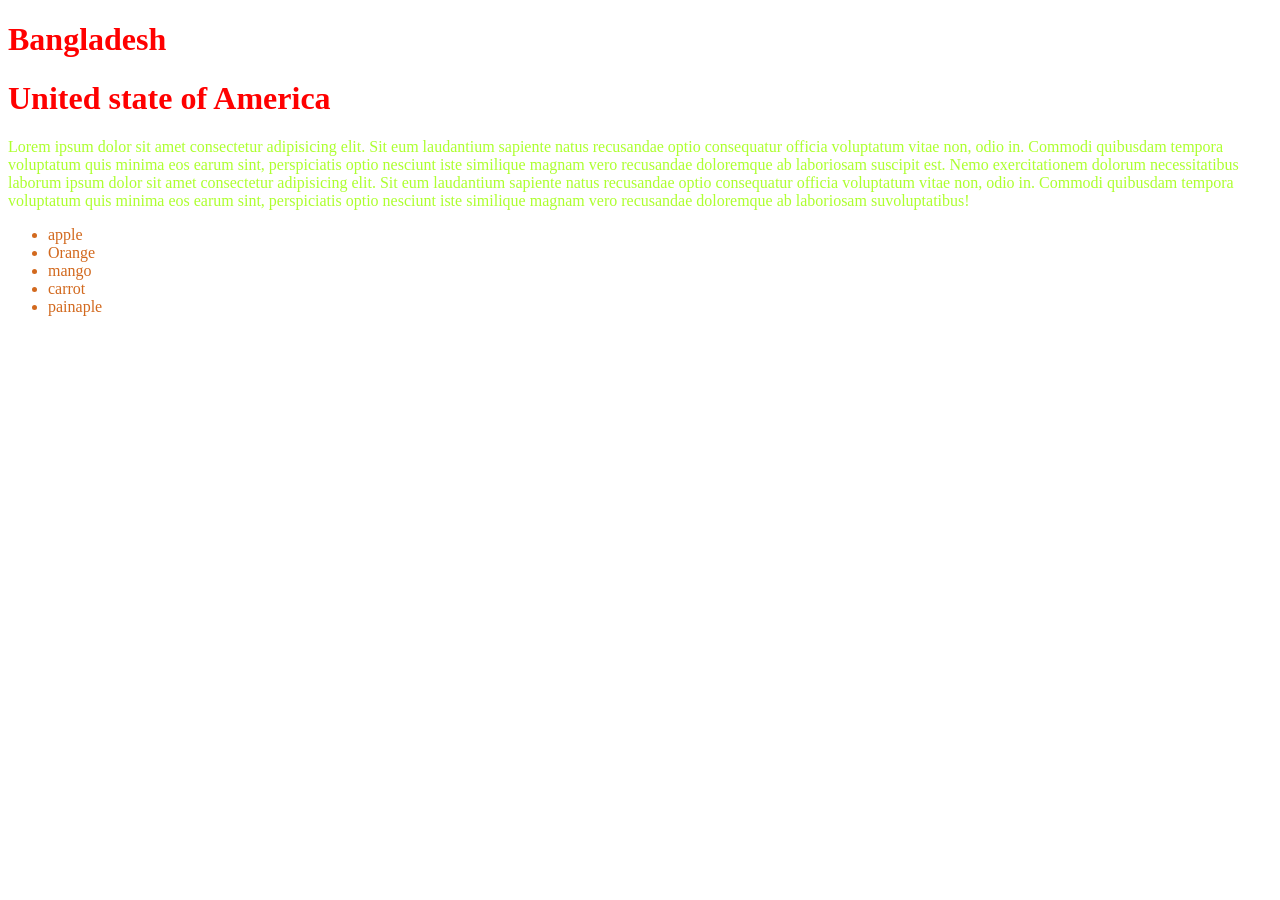
==== DOM TOUR/index.html @ 86f29ee5 "DOM practice" ====
<!DOCTYPE html>
<html lang="en">
<head>
    <meta charset="UTF-8">
    <meta name="viewport" content="width=device-width, initial-scale=1.0">
    <link rel="stylesheet" href="./css/style.css">
    <title>DOM Tour</title>
</head>
<body>
   <header>
         <h1>Bangladesh</h1>
         <h1>United state of America</h1>
   </header>
   <main>
    <p>Lorem ipsum dolor sit amet consectetur adipisicing elit. Sit eum laudantium sapiente natus recusandae optio consequatur officia voluptatum vitae non, odio in. Commodi quibusdam tempora voluptatum quis minima eos earum sint, perspiciatis optio nesciunt iste similique magnam vero recusandae doloremque ab laboriosam suscipit est. Nemo exercitationem dolorum necessitatibus laborum ipsum dolor sit amet consectetur adipisicing elit. Sit eum laudantium sapiente natus recusandae optio consequatur officia voluptatum vitae non, odio in. Commodi quibusdam tempora voluptatum quis minima eos earum sint, perspiciatis optio nesciunt iste similique magnam vero recusandae doloremque ab laboriosam suvoluptatibus!</p>

    <ul>
        <li>apple</li>
        <li>Orange</li>
        <li>mango</li>
        <li>carrot</li>
        <li>painaple</li>
    </ul>

   </main>
    
   <script src="./Js/dom1st.js"></script>
</body>
</html>
---- DOM TOUR/css/style.css ----
h1{
    color: red;
}

p{
    color: greenyellow;
}

ul li{
    color: chocolate;
}
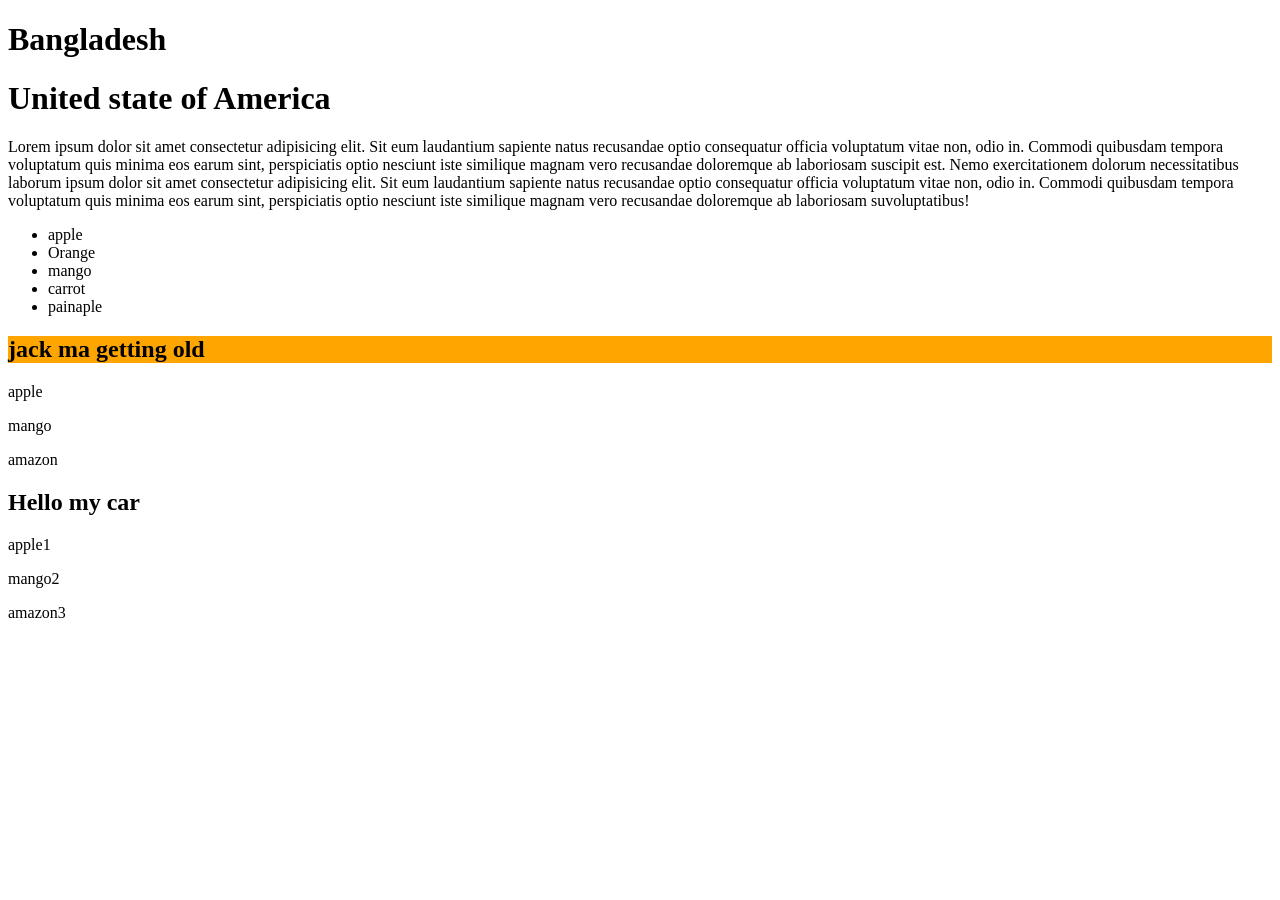
==== commit 8bd9d410: "dom practice" ====
--- a/DOM TOUR/index.html
+++ b/DOM TOUR/index.html
@@ -22,6 +22,20 @@
         <li>painaple</li>
     </ul>
 
+
+    <section>
+        <h2 id="som-titles">Hello my World</h2>
+        <p class="col25">apple</p>
+        <p class="col25">mango</p>
+        <p class="col25">amazon</p>
+    </section>
+    <section>
+        <h2>Hello my car</h2>
+        <p>apple1</p>
+        <p>mango2</p>
+        <p>amazon3</p>
+    </section>
+
    </main>
     
    <script src="./Js/dom1st.js"></script>
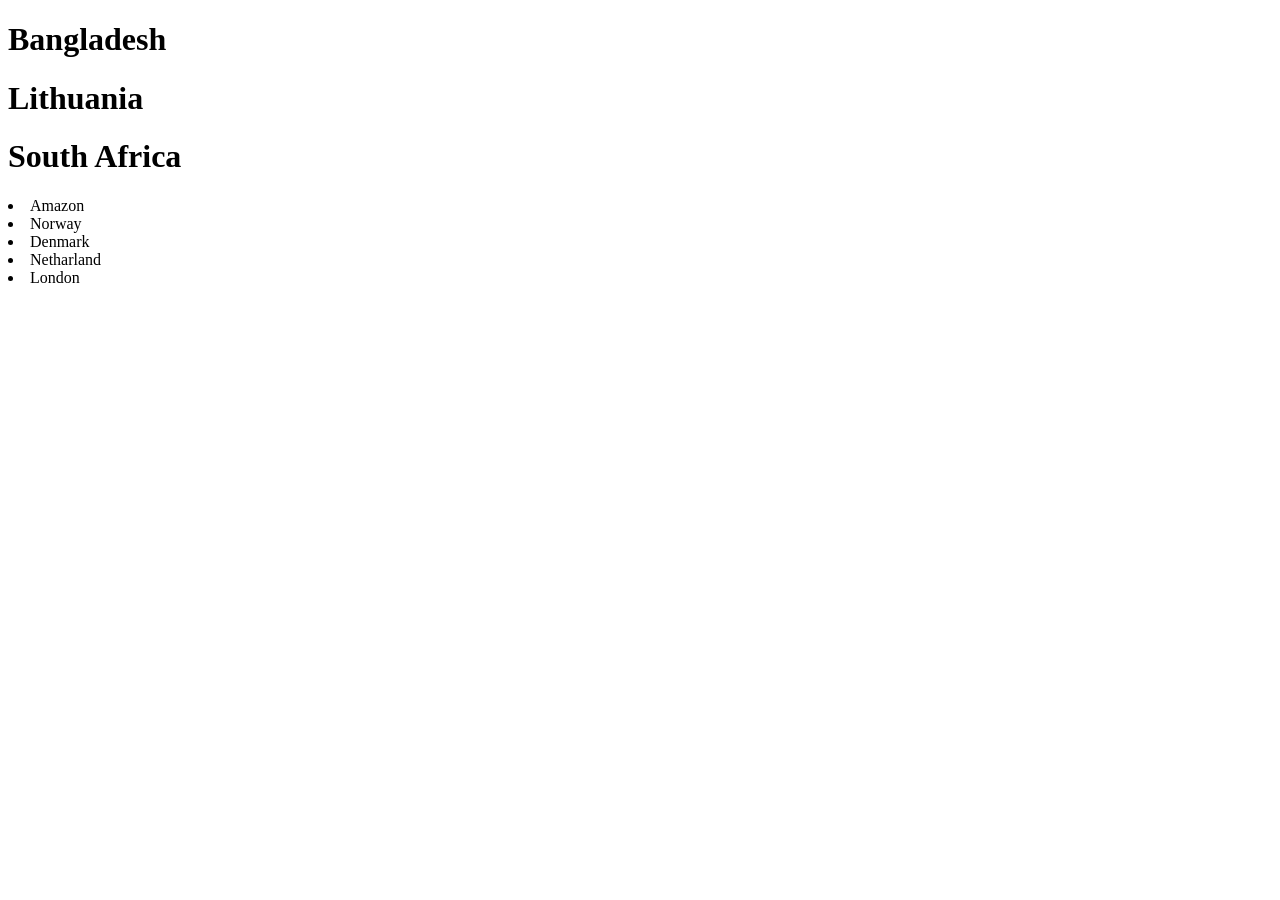
==== commit 2f0d9aaa: "dom practice" ====
--- a/DOM TOUR/index.html
+++ b/DOM TOUR/index.html
@@ -7,36 +7,19 @@
     <title>DOM Tour</title>
 </head>
 <body>
-   <header>
-         <h1>Bangladesh</h1>
-         <h1>United state of America</h1>
-   </header>
-   <main>
-    <p>Lorem ipsum dolor sit amet consectetur adipisicing elit. Sit eum laudantium sapiente natus recusandae optio consequatur officia voluptatum vitae non, odio in. Commodi quibusdam tempora voluptatum quis minima eos earum sint, perspiciatis optio nesciunt iste similique magnam vero recusandae doloremque ab laboriosam suscipit est. Nemo exercitationem dolorum necessitatibus laborum ipsum dolor sit amet consectetur adipisicing elit. Sit eum laudantium sapiente natus recusandae optio consequatur officia voluptatum vitae non, odio in. Commodi quibusdam tempora voluptatum quis minima eos earum sint, perspiciatis optio nesciunt iste similique magnam vero recusandae doloremque ab laboriosam suvoluptatibus!</p>
-
-    <ul>
-        <li>apple</li>
-        <li>Orange</li>
-        <li>mango</li>
-        <li>carrot</li>
-        <li>painaple</li>
-    </ul>
-
-
-    <section>
-        <h2 id="som-titles">Hello my World</h2>
-        <p class="col25">apple</p>
-        <p class="col25">mango</p>
-        <p class="col25">amazon</p>
-    </section>
-    <section>
-        <h2>Hello my car</h2>
-        <p>apple1</p>
-        <p>mango2</p>
-        <p>amazon3</p>
-    </section>
-
-   </main>
+    <header>
+        <h1>Bangladesh</h1>
+        <h1>Lithuania</h1>
+    </header>
+    <main>
+        <h1>South Africa</h1>
+        <li>Amazon</li>
+        <li>Norway</li>
+        <li>Denmark</li>
+        <li>Netharland</li>
+        <li>London</li>
+    </main>
+  
     
    <script src="./Js/dom1st.js"></script>
 </body>
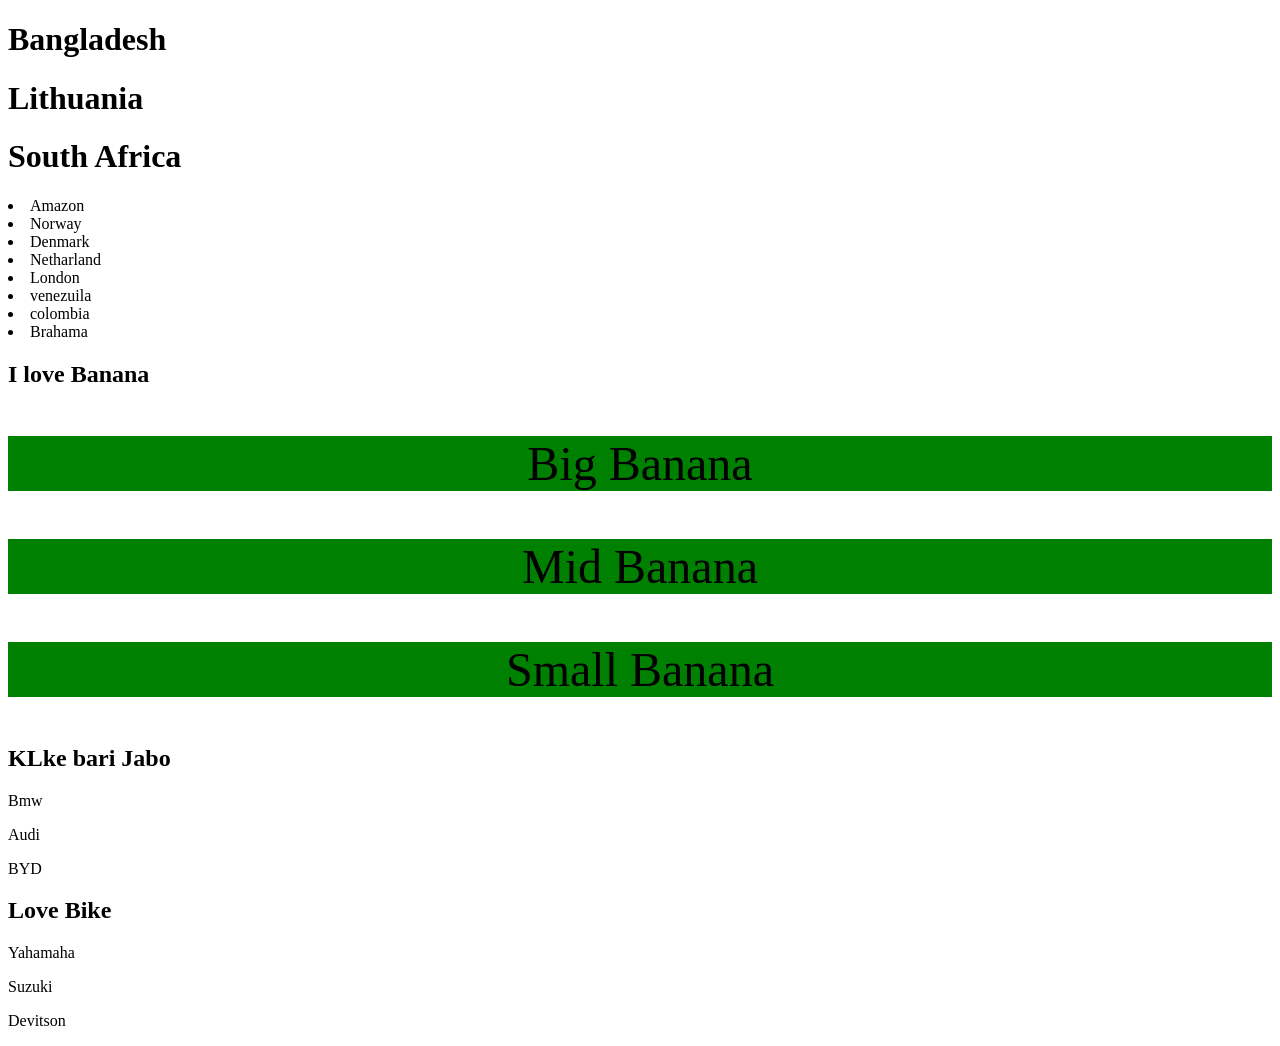
==== commit 75791c10: "dom" ====
--- a/DOM TOUR/index.html
+++ b/DOM TOUR/index.html
@@ -19,6 +19,29 @@
         <li>Netharland</li>
         <li>London</li>
     </main>
+    <li>venezuila</li>
+    <li>colombia</li>
+    <li>Brahama</li>
+   
+
+    <section>
+        <h1 id="bn1">I love Banana</h1>
+        <p class="p10">Big Banana</p>
+        <p class="p10">Mid Banana</p>
+        <p class="p10">Small Banana</p>
+    </section>
+    <section>
+        <h1>KLke bari Jabo</h1>
+        <p>Bmw</p>
+        <p>Audi</p>
+        <p>BYD</p>
+    </section>
+    <section>
+        <h1>Love Bike</h1>
+        <p>Yahamaha</p>
+        <p>Suzuki</p>
+        <p>Devitson</p>
+    </section>
   
     
    <script src="./Js/dom1st.js"></script>
--- a/DOM TOUR/css/style.css
+++ b/DOM TOUR/css/style.css
@@ -0,0 +1,3 @@
+.p10{
+    color: blueviolet;
+}
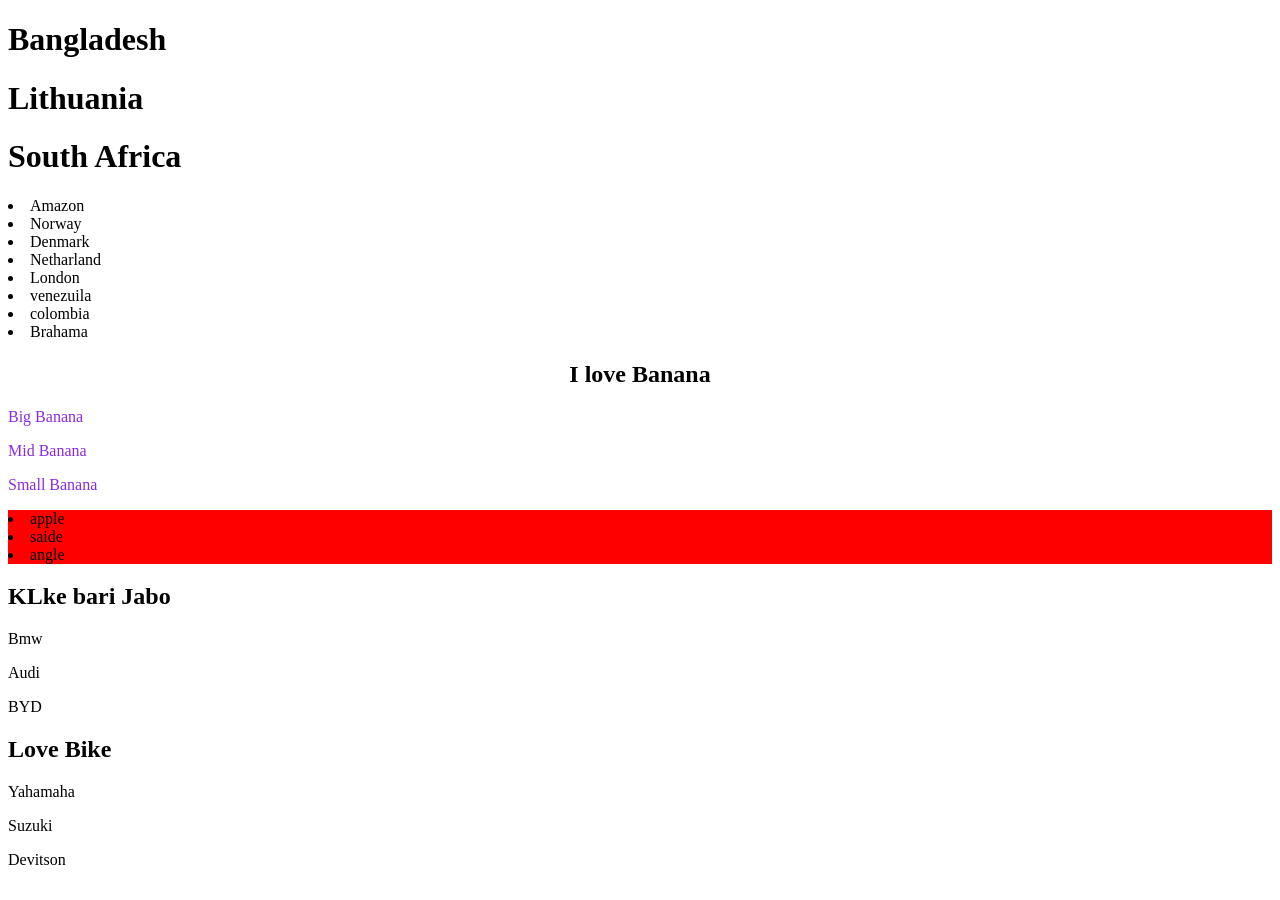
==== commit 3e7e7f2f: "dom" ====
--- a/DOM TOUR/index.html
+++ b/DOM TOUR/index.html
@@ -24,11 +24,14 @@
     <li>Brahama</li>
    
 
-    <section>
-        <h1 id="bn1">I love Banana</h1>
+    <section id="file1">
+        <h1 id="ros">I love Banana</h1>
         <p class="p10">Big Banana</p>
         <p class="p10">Mid Banana</p>
         <p class="p10">Small Banana</p>
+        <li>apple</li>
+        <li>saide</li>
+        <li>angle</li>
     </section>
     <section>
         <h1>KLke bari Jabo</h1>
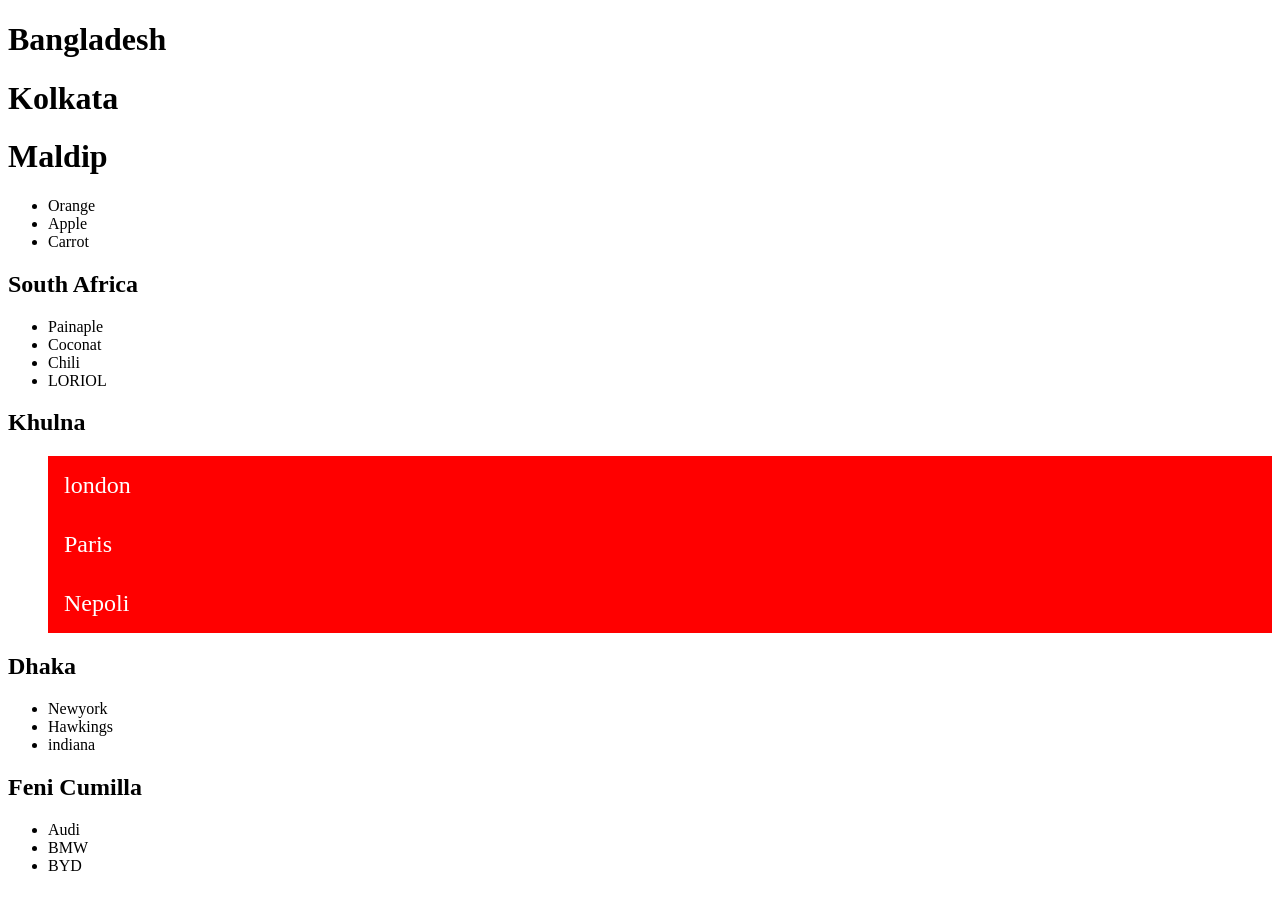
==== commit 73bef9cf: "dom" ====
--- a/DOM TOUR/index.html
+++ b/DOM TOUR/index.html
@@ -7,44 +7,51 @@
     <title>DOM Tour</title>
 </head>
 <body>
-    <header>
-        <h1>Bangladesh</h1>
-        <h1>Lithuania</h1>
-    </header>
-    <main>
-        <h1>South Africa</h1>
-        <li>Amazon</li>
-        <li>Norway</li>
-        <li>Denmark</li>
-        <li>Netharland</li>
-        <li>London</li>
-    </main>
-    <li>venezuila</li>
-    <li>colombia</li>
-    <li>Brahama</li>
-   
+   <h1>Bangladesh</h1>
+   <h1>Kolkata</h1>
+   <h1>Maldip</h1>
 
-    <section id="file1">
-        <h1 id="ros">I love Banana</h1>
-        <p class="p10">Big Banana</p>
-        <p class="p10">Mid Banana</p>
-        <p class="p10">Small Banana</p>
-        <li>apple</li>
-        <li>saide</li>
-        <li>angle</li>
+
+   <ul>
+        <li>Orange</li>
+        <li>Apple</li>
+        <li>Carrot</li>
+   </ul>
+   <h2 id="id1">South Africa</h2>
+   <ul>
+        <li class="cl1">Painaple</li>
+        <li class="cl1">Coconat</li>
+        <li class="cl1">Chili</li>
+        <li class="cl1">LORIOL</li>
+   </ul>
+   <!-- ------------------- -->
+    <section>
+        <h1 id="id22">Khulna</h1>
+        <ul>
+            <li class="cl22">london</li>
+            <li class="cl22">Paris</li>
+            <li class="cl22">Nepoli</li>
+        </ul>
+    </section>
+
+    <section>
+        <h1>Dhaka</h1>
+        <ul>
+            <li>Newyork</li>
+            <li>Hawkings</li>
+            <li>indiana</li>
+        </ul>
     </section>
     <section>
-        <h1>KLke bari Jabo</h1>
-        <p>Bmw</p>
-        <p>Audi</p>
-        <p>BYD</p>
+        <h1>Feni Cumilla</h1>
+        <ul>
+            <li>Audi</li>
+            <li>BMW</li>
+            <li>BYD</li>
+        </ul>
     </section>
-    <section>
-        <h1>Love Bike</h1>
-        <p>Yahamaha</p>
-        <p>Suzuki</p>
-        <p>Devitson</p>
-    </section>
+
+
   
     
    <script src="./Js/dom1st.js"></script>
--- a/DOM TOUR/css/style.css
+++ b/DOM TOUR/css/style.css
@@ -1,3 +1,3 @@
-.p10{
-    color: blueviolet;
+.cl22{
+    background-color: cadetblue;
 }
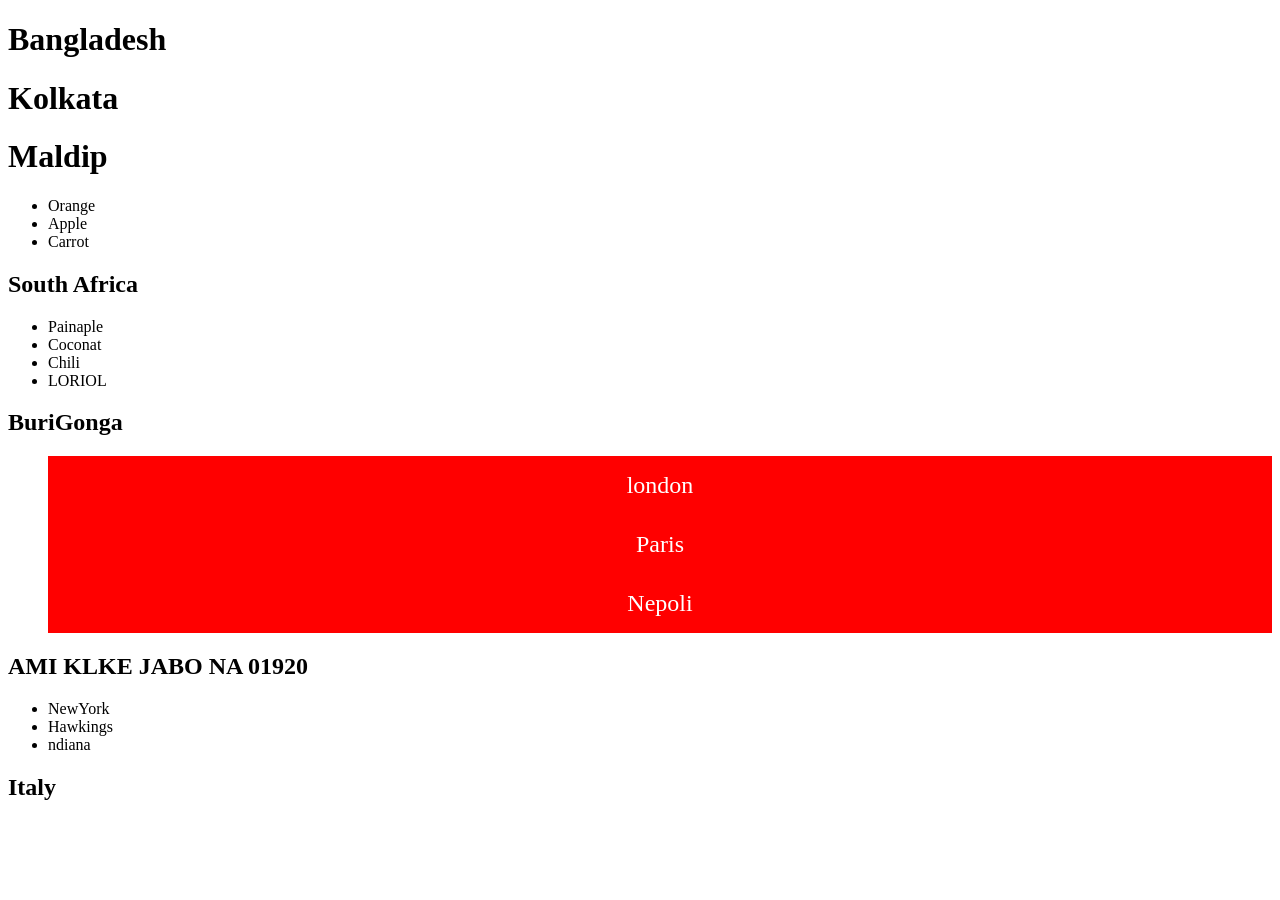
==== commit 60b674a4: "dom file push" ====
--- a/DOM TOUR/index.html
+++ b/DOM TOUR/index.html
@@ -25,8 +25,8 @@
         <li class="cl1">LORIOL</li>
    </ul>
    <!-- ------------------- -->
-    <section>
-        <h1 id="id22">Khulna</h1>
+    <section class="alv2">
+        <h1 id="id22" class="pg11 man23 khulna24">Khulna</h1>
         <ul>
             <li class="cl22">london</li>
             <li class="cl22">Paris</li>
@@ -34,15 +34,15 @@
         </ul>
     </section>
 
-    <section>
-        <h1>Dhaka</h1>
+    <section id="id23">
+        <h1 id="dl10">Dhaka</h1>
         <ul>
-            <li>Newyork</li>
+            <li>NewYork</li>
             <li>Hawkings</li>
-            <li>indiana</li>
+            <li>ndiana</li>
         </ul>
     </section>
-    <section>
+    <section class="alv100">
         <h1>Feni Cumilla</h1>
         <ul>
             <li>Audi</li>
